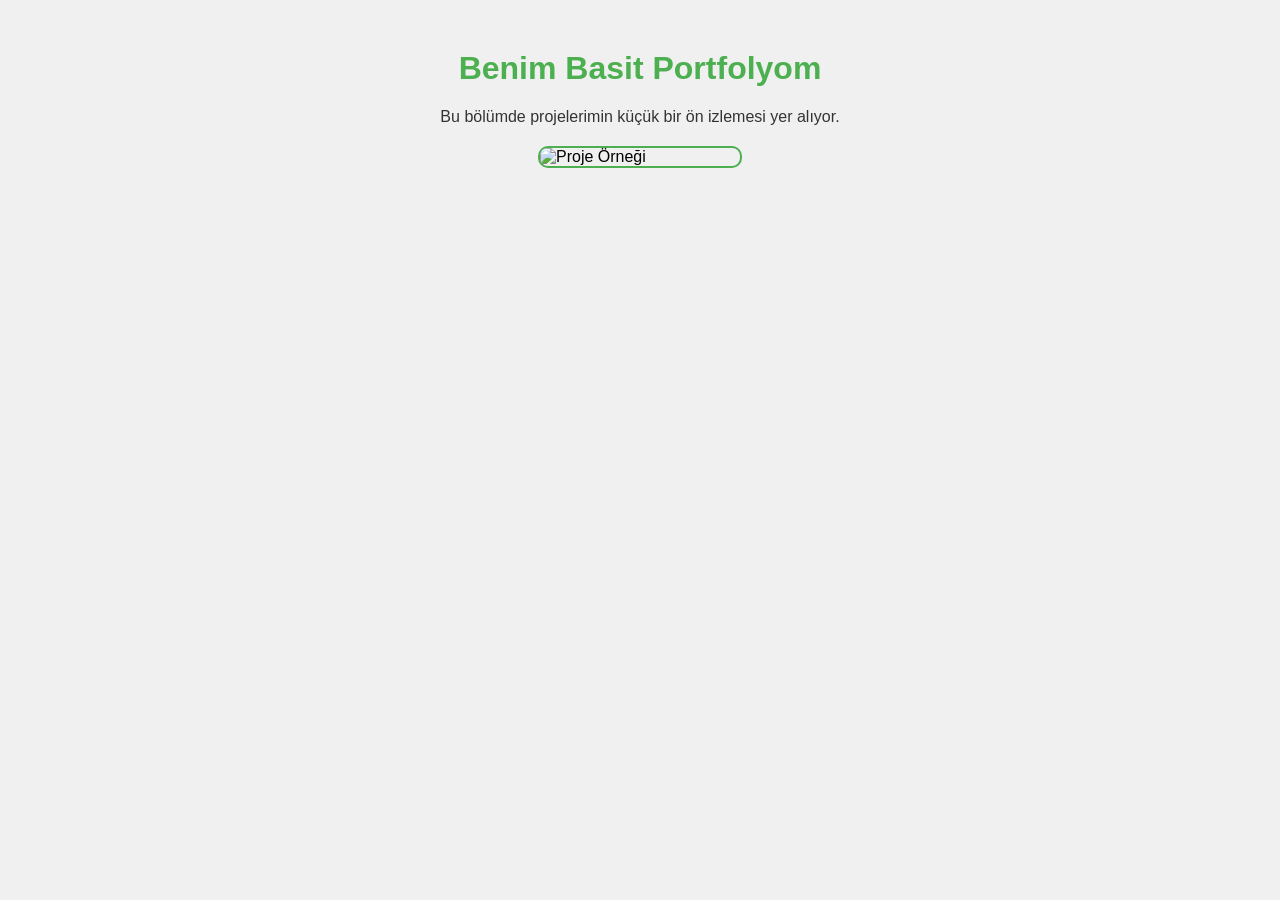
==== index.html @ 77f1b7fb "update" ====
<!DOCTYPE html>
<html lang="tr">
<head>
  <meta charset="UTF-8">
  <title>Basit CSS Örneği</title>
  <style>

    body {
      background-color: #f0f0f0; 
      font-family: Arial, sans-serif; 
      margin: 0;
      padding: 0;
    }


    h1 {
      color: #4CAF50; 
      text-align: center; 
      margin-top: 50px; 
    }

    p {
      color: #333333;
      font-size: 16px;
      text-align: center;
    }

    /* Resim stili */
    img {
      display: block; 
      margin: 20px auto; 
      width: 200px; 
      border: 2px solid #4CAF50; 
      border-radius: 10px; 
    }
  </style>
</head>
<body>

  <h1>Benim Basit Portfolyom</h1>
  <p>Bu bölümde projelerimin küçük bir ön izlemesi yer alıyor.</p>

  <img src="https://via.placeholder.com/200x150" alt="Proje Örneği">

</body>
</html>
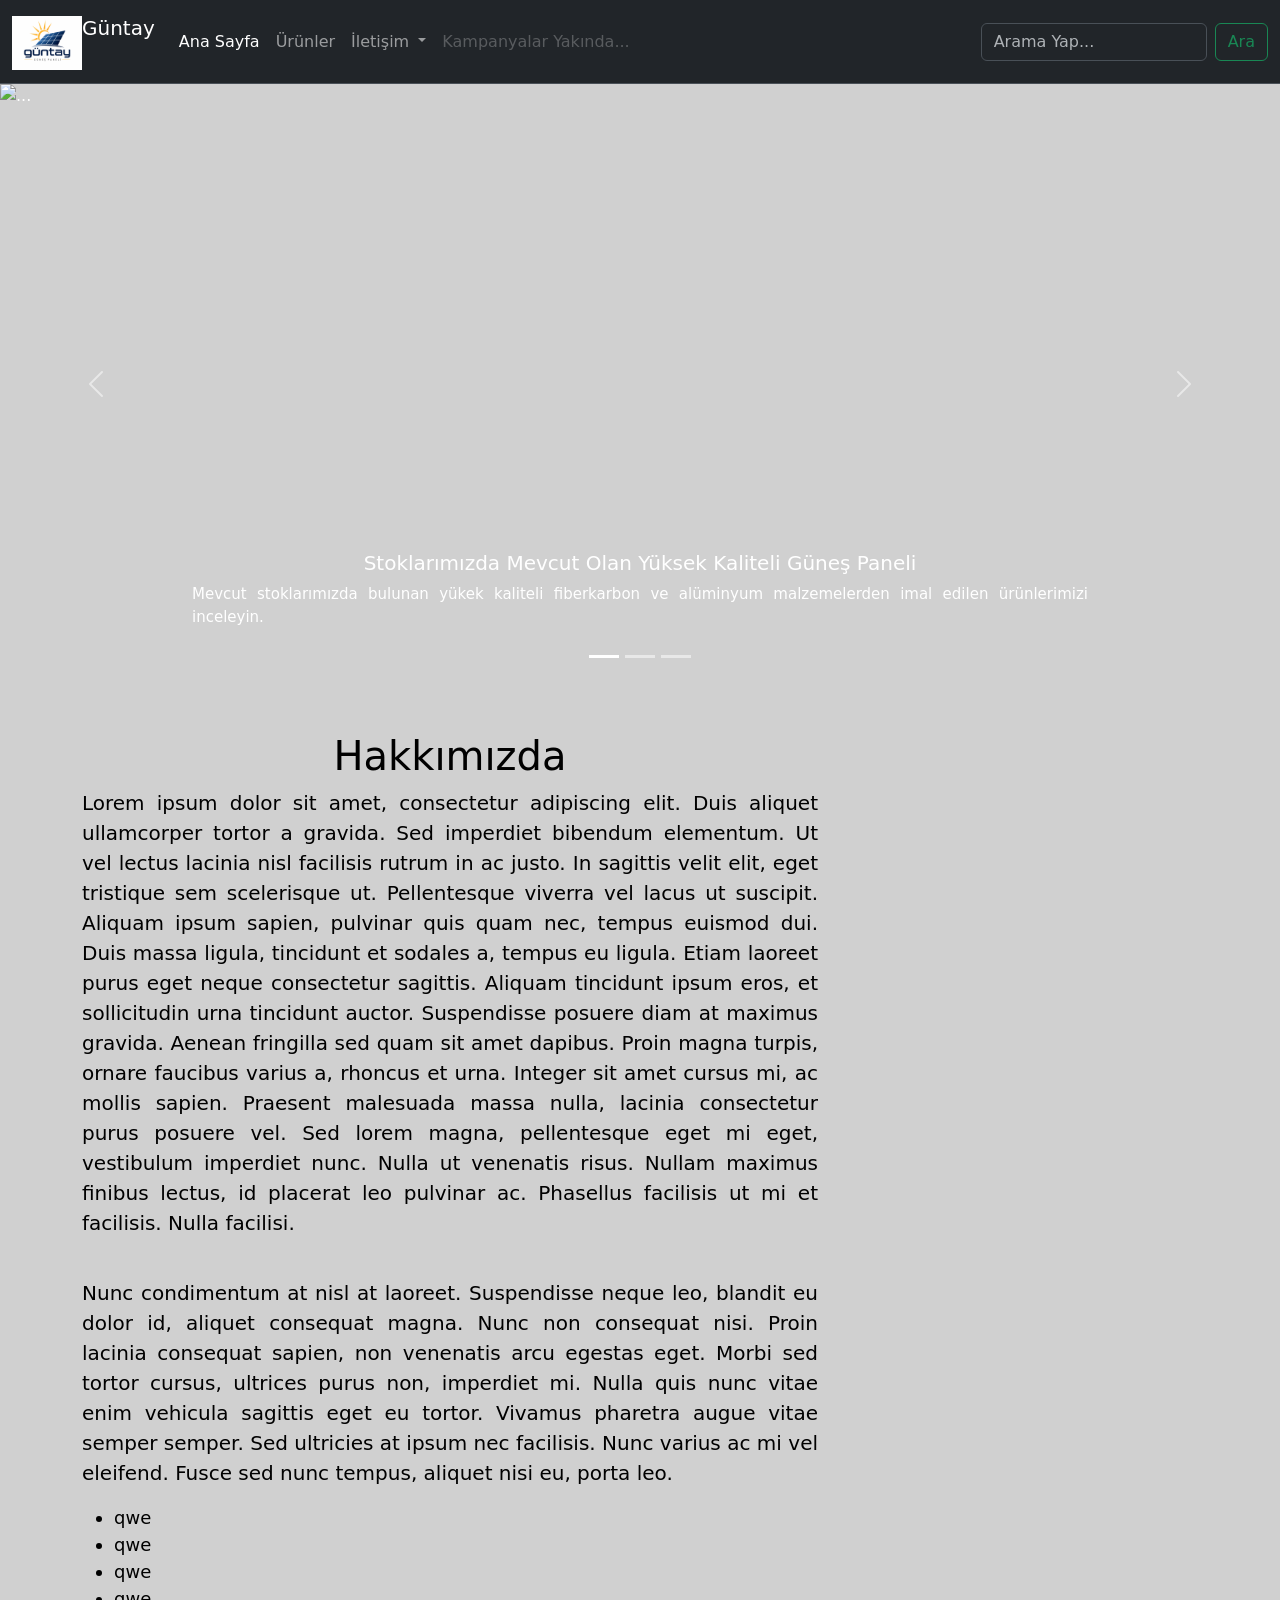
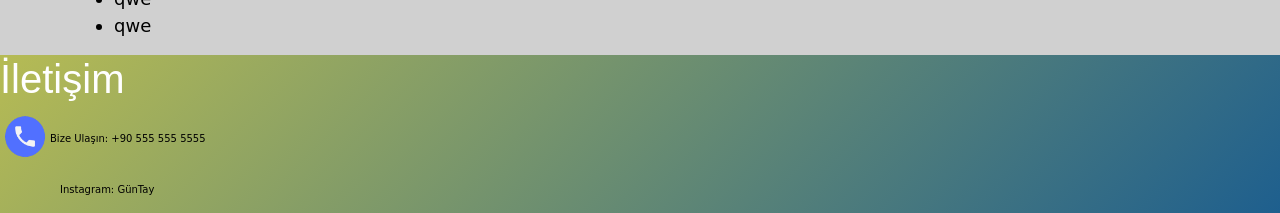
==== commit 5c0d56f0: "ana sayfa isim değişikliği" ====
--- a/index.html
+++ b/index.html
@@ -1,46 +1,274 @@
 <!DOCTYPE html>
-<html lang="tr">
+<html lang="en">
 <head>
-  <meta charset="UTF-8">
-  <title>Basit CSS Örneği</title>
-  <style>
-
-    body {
-      background-color: #f0f0f0; 
-      font-family: Arial, sans-serif; 
-      margin: 0;
-      padding: 0;
-    }
-
-
-    h1 {
-      color: #4CAF50; 
-      text-align: center; 
-      margin-top: 50px; 
-    }
-
-    p {
-      color: #333333;
-      font-size: 16px;
-      text-align: center;
-    }
-
-    /* Resim stili */
-    img {
-      display: block; 
-      margin: 20px auto; 
-      width: 200px; 
-      border: 2px solid #4CAF50; 
-      border-radius: 10px; 
-    }
-  </style>
+    <style>
+@import url('https://fonts.googleapis.com/css2?family=Bitcount+Ink:wght@100..900&display=swap');
+</style>
+    <meta charset="UTF-8">
+    <meta name="viewport" content="width=device-width, initial-scale=1.0">
+    <title>Class ve Id'ler</title>
+    <link href="https://cdn.jsdelivr.net/npm/bootstrap@5.3.8/dist/css/bootstrap.min.css" rel="stylesheet" integrity="sha384-sRIl4kxILFvY47J16cr9ZwB07vP4J8+LH7qKQnuqkuIAvNWLzeN8tE5YBujZqJLB" crossorigin="anonymous">
 </head>
 <body>
-
-  <h1>Benim Basit Portfolyom</h1>
-  <p>Bu bölümde projelerimin küçük bir ön izlemesi yer alıyor.</p>
-
-  <img src="https://via.placeholder.com/200x150" alt="Proje Örneği">
+  <script src="https://elfsightcdn.com/platform.js" async></script>   
+  <script src="https://cdn.jsdelivr.net/npm/bootstrap@5.3.8/dist/js/bootstrap.bundle.min.js" integrity="sha384-FKyoEForCGlyvwx9Hj09JcYn3nv7wiPVlz7YYwJrWVcXK/BmnVDxM+D2scQbITxI" crossorigin="anonymous"></script>
+    <!--Navbar-->
+    <nav class="navbar bg-dark border-bottom border-body navbar-expand-lg" data-bs-theme="dark">
+  <div class="container-fluid">
+    <a class="navbar-brand" href="#">
+        <img src="/fotolarim/logo.png" alt="" width="70" height="54"class="d-inline-block align-text-top">Güntay
+    </a>
+    <button class="navbar-toggler" type="button" data-bs-toggle="collapse" data-bs-target="#navbarSupportedContent" aria-controls="navbarSupportedContent" aria-expanded="false" aria-label="Toggle navigation">
+      <span class="navbar-toggler-icon"></span>
+    </button>
+    <div class="collapse navbar-collapse" id="navbarSupportedContent">
+      <ul class="navbar-nav me-auto mb-2 mb-lg-0">
+        <li class="nav-item">
+          <a class="nav-link active" aria-current="page" href="/anasayfa.html">Ana Sayfa</a>
+        </li>
+        <li class="nav-item">
+          <a class="nav-link" href="/kartlarim.html">Ürünler</a>
+        </li>
+        <li class="nav-item dropdown">
+          <a class="nav-link dropdown-toggle" href="#" role="button" data-bs-toggle="dropdown" aria-expanded="false">
+            İletişim
+          </a>
+          <ul class="dropdown-menu">
+            <li><a class="dropdown-item" href="tel:+905555555555">Telefon Araması</a></li>
+            <li><a class="dropdown-item" href="mailto:info@guntay.com">Email ile İletişim</a></li>
+            <li><hr class="dropdown-divider"></li>
+            <li><a class="dropdown-item" href="https://www.instagram.com/" target="_blank">Sosyal Medya</a></li>
+          </ul>
+        </li>
+        <li class="nav-item">
+          <a class="nav-link disabled" aria-disabled="true">Kampanyalar Yakında...</a>
+        </li>
+      </ul>
+      <form class="d-flex" role="search">
+        <input class="form-control me-2" type="search" placeholder="Arama Yap..." aria-label="Search"/>
+        <button class="btn btn-outline-success" type="submit">Ara</button>
+      </form>
+    </div>
+  </div>
+</nav>
+    <!--Carousel Bölümü-->
+    <div id="carouselExampleIndicators" class="carousel slide">
+  <div class="carousel-indicators">
+    <button type="button" data-bs-target="#carouselExampleIndicators" data-bs-slide-to="0" class="active" aria-current="true" aria-label="Slide 1"></button>
+    <button type="button" data-bs-target="#carouselExampleIndicators" data-bs-slide-to="1" aria-label="Slide 2"></button>
+    <button type="button" data-bs-target="#carouselExampleIndicators" data-bs-slide-to="2" aria-label="Slide 3"></button>
+  </div>
+  <div class="carousel-inner">
+    <div class="carousel-item active">
+      <img src="https://wowslider.com/sliders/demo-93/data1/images/sunset.jpg" class="d-block w-100" alt="..." style="height: 600px;">
+    <div class="carousel-caption d-none d-md-block">
+        <h5>Stoklarımızda Mevcut Olan Yüksek Kaliteli Güneş Paneli</h5>
+        <p style="color: white; font-size: 15px;">Mevcut stoklarımızda bulunan yükek kaliteli fiberkarbon ve alüminyum malzemelerden imal edilen ürünlerimizi inceleyin.</p>
+      </div>
+    </div>
+    <div class="carousel-item">
+      <img src="https://www.etstur.com/letsgo/wp-content/uploads/2018/08/6.png" class="d-block w-100" alt="..." style="height: 600px;">
+        <div class="carousel-caption d-none d-md-block">
+        <h5>Sektörde Lider Olan Güneş Paneli Markanız</h5>
+        <p style="color: white; font-size: 15px;">Sektörde bulunan en kaliteli malzemelerle donatılmış ürünlerimizi inceleyin.</p>
+        <a class="btn btn-primary" href="/kartlarim.html" role="button">Daha Fazla Bilgi Al</a>
+      </div>
+    </div>
+    <div class="carousel-item">
+      <img src="https://blog.ciceksepeti.com/wp-content/uploads/2025/09/gunes-cicegi-780x470.webp" class="d-block w-100" alt="..." style="height: 600px;">
+       <div class="carousel-caption d-none d-md-block">
+        <h5>Sürdürülebilir Enerji Hizmetleri</h5>
+        <p style="color: white; font-size: 15px;">Sürdürülebilir enerji konusunda uzmanlaşmış ekibimizle birlikte sürdürülebilir enerji çözümleri sunuyoruz.</p>
+        <a href=""></a>
+        <button type="button" class="btn btn-danger" id="liveToastBtn">satın al</button>
+    
+    </div>
+    </div>
+  </div>
+  <button class="carousel-control-prev" type="button" data-bs-target="#carouselExampleIndicators" data-bs-slide="prev">
+    <span class="carousel-control-prev-icon" aria-hidden="true"></span>
+    <span class="visually-hidden">Previous</span>
+  </button>
+  <button class="carousel-control-next" type="button" data-bs-target="#carouselExampleIndicators" data-bs-slide="next">
+    <span class="carousel-control-next-icon" aria-hidden="true"></span>
+    <span class="visually-hidden">Next</span>
+  </button>
+</div>
+<!--Hakkımızda Bölümü-->
+<div class="hakkimizda container text-center mt-5" style="color: black;">
+  <div class="row">
+  <div class="hakkimizda-metin col-sm-8">
+    <h1>Hakkımızda</h1>
+    <p>
+Lorem ipsum dolor sit amet, consectetur adipiscing elit. Duis aliquet ullamcorper tortor a gravida. Sed imperdiet bibendum elementum. Ut vel lectus lacinia nisl facilisis rutrum in ac justo. In sagittis velit elit, eget tristique sem scelerisque ut. Pellentesque viverra vel lacus ut suscipit. Aliquam ipsum sapien, pulvinar quis quam nec, tempus euismod dui. Duis massa ligula, tincidunt et sodales a, tempus eu ligula. Etiam laoreet purus eget neque consectetur sagittis. Aliquam tincidunt ipsum eros, et sollicitudin urna tincidunt auctor. Suspendisse posuere diam at maximus gravida.
+Aenean fringilla sed quam sit amet dapibus. Proin magna turpis, ornare faucibus varius a, rhoncus et urna. Integer sit amet cursus mi, ac mollis sapien. Praesent malesuada massa nulla, lacinia consectetur purus posuere vel. Sed lorem magna, pellentesque eget mi eget, vestibulum imperdiet nunc. Nulla ut venenatis risus. Nullam maximus finibus lectus, id placerat leo pulvinar ac. Phasellus facilisis ut mi et facilisis. Nulla facilisi.
+</p>  
+<br>
+<p>
+Nunc condimentum at nisl at laoreet. Suspendisse neque leo, blandit eu dolor id, aliquet consequat magna. Nunc non consequat nisi. Proin lacinia consequat sapien, non venenatis arcu egestas eget. Morbi sed tortor cursus, ultrices purus non, imperdiet mi. Nulla quis nunc vitae enim vehicula sagittis eget eu tortor. Vivamus pharetra augue vitae semper semper. Sed ultricies at ipsum nec facilisis. Nunc varius ac mi vel eleifend. Fusce sed nunc tempus, aliquet nisi eu, porta leo.
+</p>
+<div class="video-alani" style="text-align: left; font-size: large;">
+  <ul>
+    <li>qwe</li>
+    <li>qwe</li>
+    <li>qwe</li>
+    <li>qwe</li>
+    <li>qwe</li>
+  </ul>
+  </div>
+</div>
+
+  <div class="hakkimizda-sag col-sm-4">
+  <div class="elfsight-app-d9314632-7a28-4a24-a723-8e8cdd6c3edb" data-elfsight-app-lazy></div>
+  </div>
+  </div>
+</div>
+<!--Video Alanı Bölümü-->
+    <footer>
+        <div class="footer">
+            <div id="iletisim">
+                <h1 style="font-family: Arial, Helvetica, sans-serif;">İletişim</h1>
+                <div class="iletisimkutum">
+                    <img src="/fotolarim/iletisim.png" alt="" style="width: 50px;">
+                    <p class="deneme" style="font-size: 10px; margin-top: 20px;">Bize Ulaşın: +90 555 555 5555</p>
+                </div>
+                <div class="iletisimkutum">
+                    <a href="https://www.instagram.com/aliyallniz/" target="_blank" style="text-decoration: none; color: black; display: flex;"><img src="https://img.freepik.com/free-vector/instagram-logo_1199-122.jpg?semt=ais_hybrid&w=740&q=80" alt="" style="width: 50px; margin-right: 10px;">
+                    <p class="deneme" style="font-size: 10px; margin-top: 20px;">Instagram: GünTay</p></a>
+                </div>
+            </div>
+        </div>
+        <div>
+          
+          <div class="toast-container position-fixed bottom-0 end-0 p-3">
+  <div id="liveToast" class="toast" role="alert" aria-live="assertive" aria-atomic="true">
+    <div class="toast-header">
+      <img src="/fotolarim/logo.png" class="rounded me-2" alt="..." style="width: 100px;">
+      <strong class="me-auto">Gültay</strong>
+      <small>10sn önce</small>
+      <button type="button" class="btn-close" data-bs-dismiss="toast" aria-label="Close"></button>
+    </div>
+    <div class="toast-body" style="color: black;">
+      Satın alma sayfasına yönlendiriliyorsunuz
+    </div>
+  </div>
+</div>
+        </div>
+    </footer>
+
 
 </body>
-</html>+</html>
+<script>const toastTrigger = document.getElementById('liveToastBtn')
+const toastLiveExample = document.getElementById('liveToast')
+
+if (toastTrigger) {
+  const toastBootstrap = bootstrap.Toast.getOrCreateInstance(toastLiveExample)
+  toastTrigger.addEventListener('click', () => {
+
+    toastTrigger.innerHTML =`
+    <span class="spinner-grow spinner-grow-sm text-warning" aria-hidden="true"></span>
+    <span role="status">Yükleniyor...</span>`;
+    toastBootstrap.show()
+    setTimeout(() => {
+      window.location.href = "/satinAl.html";
+    },2000);
+  })
+}</script>
+<style>
+    /*Tabloar*/
+    label{
+        color:black;
+    }
+    thead, tr, td {
+        color:black;
+        border:2px solid black;
+        border-radius: 10px;
+    }
+    table{
+        margin-top:20px;
+    }
+    .boyut{
+        background-color: wheat;
+    }
+    .marka{
+        background-color: gold;
+    }
+    .fiyat{
+        padding:5px;
+        background-color: red;
+        color:white;
+    }
+
+    /* class'ta nokta id de kare*/
+
+    .butoncuk{
+        background-color: green;
+        color: white;
+        border-radius: 5px;
+        border-color: green;
+        margin:10px;
+        padding-left: 10px;
+        padding-right: 10px;
+    }
+    #butonum{
+        background-color: yellow;
+        padding-top:10px;
+        padding-bottom: 10px;
+    }
+    body{
+        background-color: #D0D0D0;
+        color:white;
+    }
+    p{
+        font-size: 20px;
+        color: rgb(0, 0, 0);
+        text-align: justify;
+    }
+    input{
+        font-weight: bold;
+    }
+    .ucuz{
+        color: red;
+        font-size:25px;
+        font-family: "Bitcount Ink";
+        font-weight: bolder;
+        background-color: gold;
+    }
+    #pahalı{
+        color:brown;
+        font-size:15px;
+        font-weight: lighter;
+        background-color: cadetblue;
+    }
+    #buton1{
+        background-color: black;
+        border-radius: 100px;
+        padding: 10px;
+        margin: 10px;
+        width: 100px;
+    }
+    .hero{
+        padding: 80px 10px;
+        text-align: center;
+        border-radius: 20px;
+        background-image: url(/fotolarim/hero1.webp);
+    }
+    .hero h1{
+        margin-top:120px;
+        font-size: 35px;
+        margin-bottom: 10px;
+    }
+    .hero p{
+        font-size:15px;
+        margin-top:15px;
+        color:white;
+    }
+    .footer{
+        background: linear-gradient(135deg, rgb(182, 187, 84), rgb(30, 95, 142));
+    }
+    .iletisimkutum{
+        display: flex;
+        justify-content: left;
+    }
+</style>
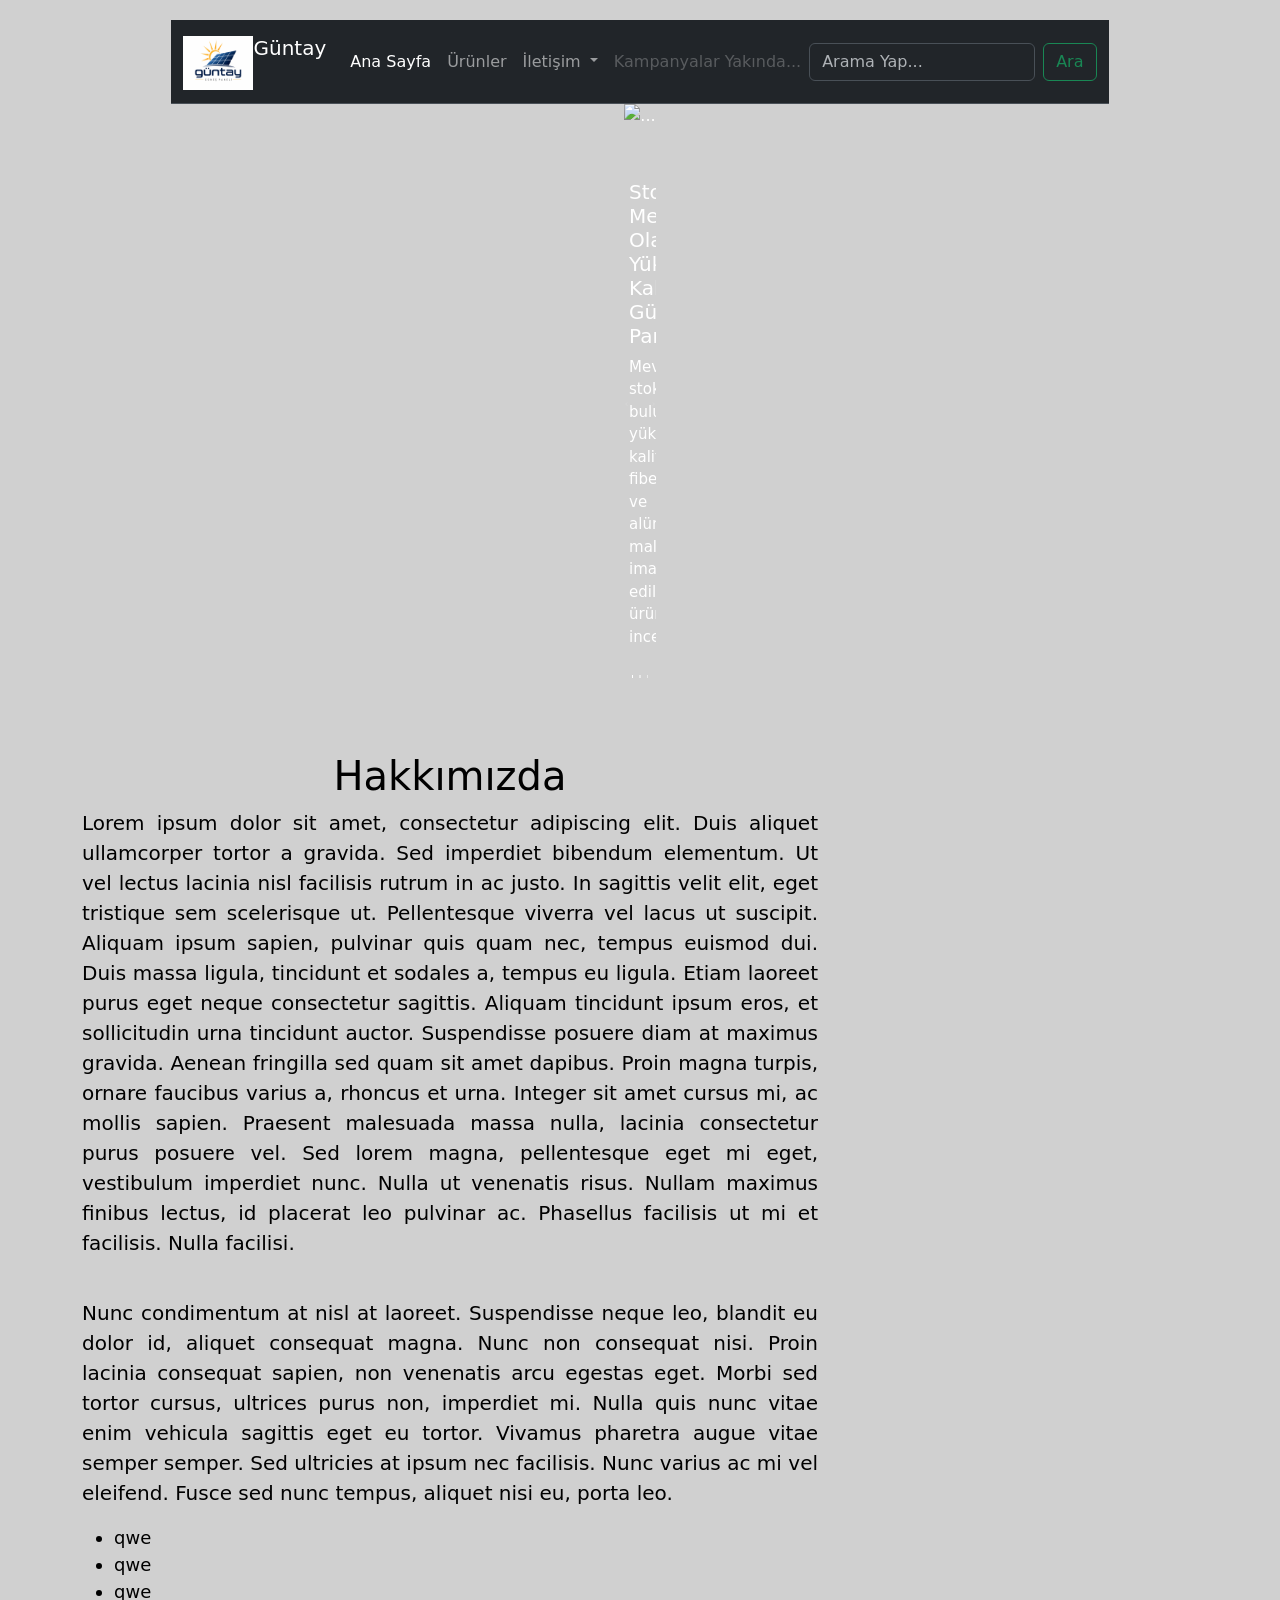
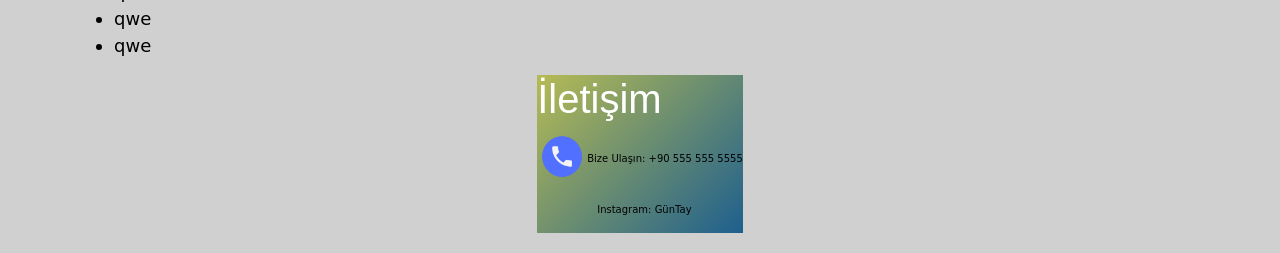
==== commit 93fd5f3f: "güncelleme" ====
--- a/index.html
+++ b/index.html
@@ -1,6 +1,8 @@
 <!DOCTYPE html>
 <html lang="en">
 <head>
+  <link rel="stylesheet" href="./css/style.css">
+<script src="./js/app.js"></script>
     <style>
 @import url('https://fonts.googleapis.com/css2?family=Bitcount+Ink:wght@100..900&display=swap');
 </style>
--- a/css/style.css
+++ b/css/style.css
@@ -0,0 +1,70 @@
+/* Sayfanın genel ayarları */
+body {
+    background-color: #f0f4f8;
+    font-family: sans-serif;
+    display: flex;             /* Elemanları esnek dizmemizi sağlar */
+    flex-direction: column;    /* Her şeyi üst üste koy (Başlık, Kartlar, Buton) */
+    align-items: center;       /* Yatayda tam ortala */
+    padding: 20px;
+}
+
+/* Kartları yan yana dizen ana kutu */
+.card-container {
+    display: flex;             /* İçindeki kartları yan yana diz */
+    flex-wrap: wrap;           /* Ekran daralırsa kartları aşağıya at */
+    justify-content: center;   /* Kartları ortala */
+    gap: 30px;                 /* Kartlar arasında boşluk bırak */
+}/* Kartın dış çerçevesi */
+.card {
+    position: relative;        /* İçindeki yüzlerin (ön/arka) buna göre hizalanması için */
+    width: 250px;              /* Sabit genişlik */
+    height: 350px;             /* Sabit yükseklik */
+    perspective: 1000px;       /* Dönüşün 3D görünmesi için derinlik */
+}
+
+/* Ön ve Arka yüzlerin ortak özellikleri */
+.card-front, .card-back {
+    position: absolute;        /* İki yüzü üst üste bindirir */
+    width: 100%;               /* Kartın tamamını kapla */
+    height: 100%;              /* Kartın tamamını kapla */
+    border-radius: 15px;       /* Köşeleri yuvarla */
+    backface-visibility: hidden; /* Arkası dönük olan yüzü gizle (Sihir burada!) */
+    transition: 0.6s;          /* Dönüş hızı (0.6 saniye) */
+    
+    /* İçerideki yazıları ortala */
+    display: flex;
+    flex-direction: column;
+    justify-content: center;
+    align-items: center;
+    box-shadow: 0 4px 8px rgba(0,0,0,0.1); /* Hafif gölge */
+}/* Kartın ilk görünen yüzü */
+.card-front {
+    background-color: white;
+    transform: rotateY(0deg);  /* Başlangıçta düz durur */
+}
+
+/* Kartın arka yüzü */
+.card-back {
+    background-color: #333;    /* Koyu gri arka plan */
+    color: white;              /* Beyaz yazı */
+    transform: rotateY(180deg);/* Başlangıçta ters durur (gizlidir) */
+}
+
+/* Üzerine gelince (Hover) yapılacak hareket */
+.card:hover .card-front {
+    transform: rotateY(-180deg); /* Ön yüzü ters çevir */
+}
+
+.card:hover .card-back {
+    transform: rotateY(0deg);    /* Arka yüzü düzelt (göster) */
+}.marka-vestel { border-top: 8px solid gold; }
+.marka-arcelik { border-top: 8px solid wheat; }
+.marka-beko { border-top: 8px solid red; }
+
+/* Fiyat yazısı */
+.price-tag {
+    color: red;
+    font-weight: bold;
+    font-size: 20px;
+    margin-top: 10px;
+}
